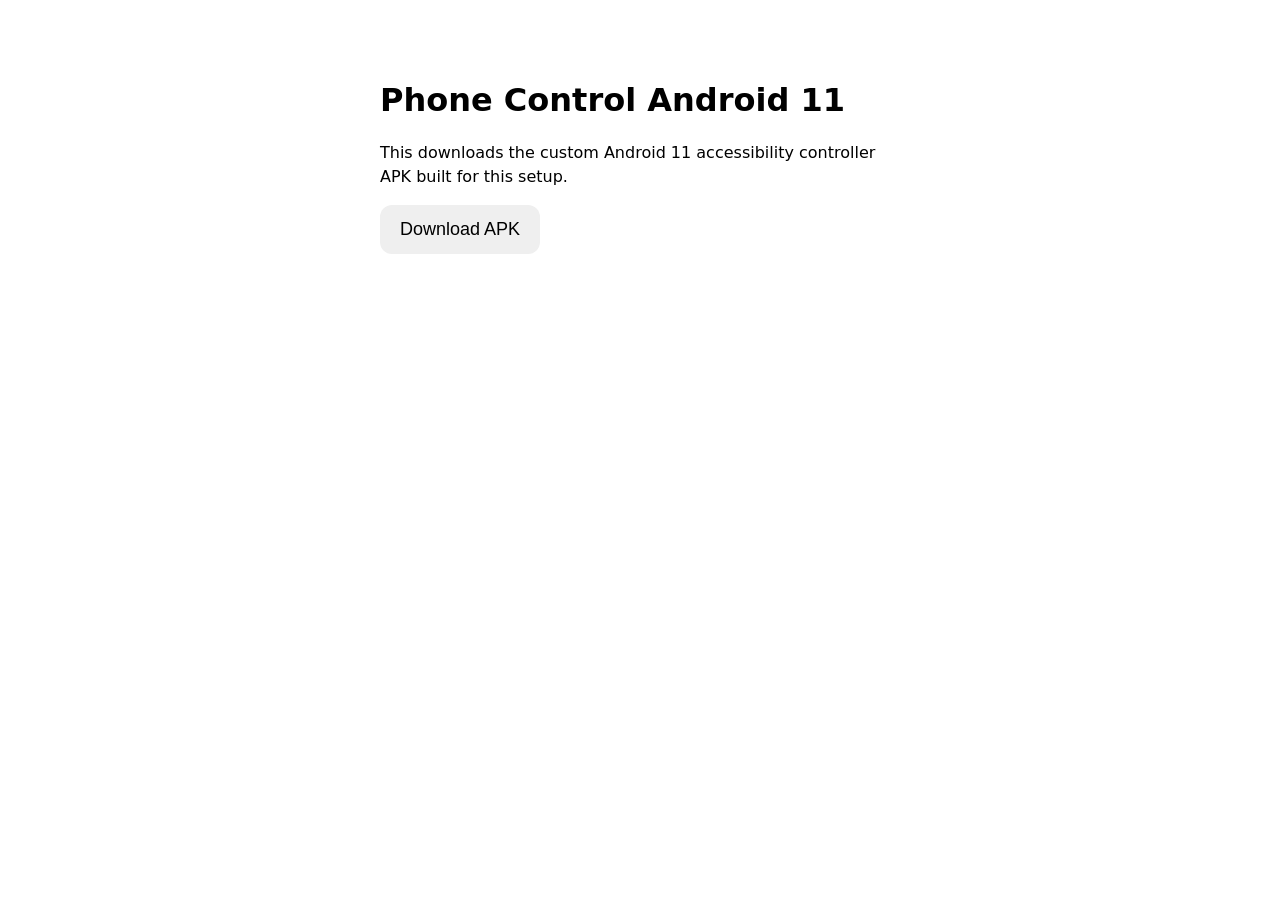
==== phone-control/download-android11.html @ 3619492e "Add Android 11 APK download page" ====
<!doctype html>
<meta name="viewport" content="width=device-width,initial-scale=1">
<title>Phone Control Android 11 APK</title>
<style>body{font-family:system-ui;max-width:520px;margin:40px auto;padding:20px}button{font-size:18px;padding:14px 20px;border:0;border-radius:12px}p{line-height:1.5}</style>
<h1>Phone Control Android 11</h1>
<p>This downloads the custom Android 11 accessibility controller APK built for this setup.</p>
<button id="d">Download APK</button>
<script>
const B64="H4sIAAAAAAAAA+29eXhTxfc/fubepPuStqxlC6XQFLqkpZSWRShtgdLS1i4sBS1pk7aRNglJurkg";
document.getElementById('d').onclick=async()=>{
 const bin=atob(B64), u8=new Uint8Array(bin.length);
 for(let i=0;i<bin.length;i++)u8[i]=bin.charCodeAt(i);
 const ds=new DecompressionStream('gzip');
 const buf=await new Response(new Blob([u8]).stream().pipeThrough(ds)).arrayBuffer();
 const blob=new Blob([buf],{type:'application/vnd.android.package-archive'});
 const a=document.createElement('a'); a.href=URL.createObjectURL(blob); a.download='PhoneControl-Android11.apk'; a.click();
 setTimeout(()=>URL.revokeObjectURL(a.href),10000);
};
</script>
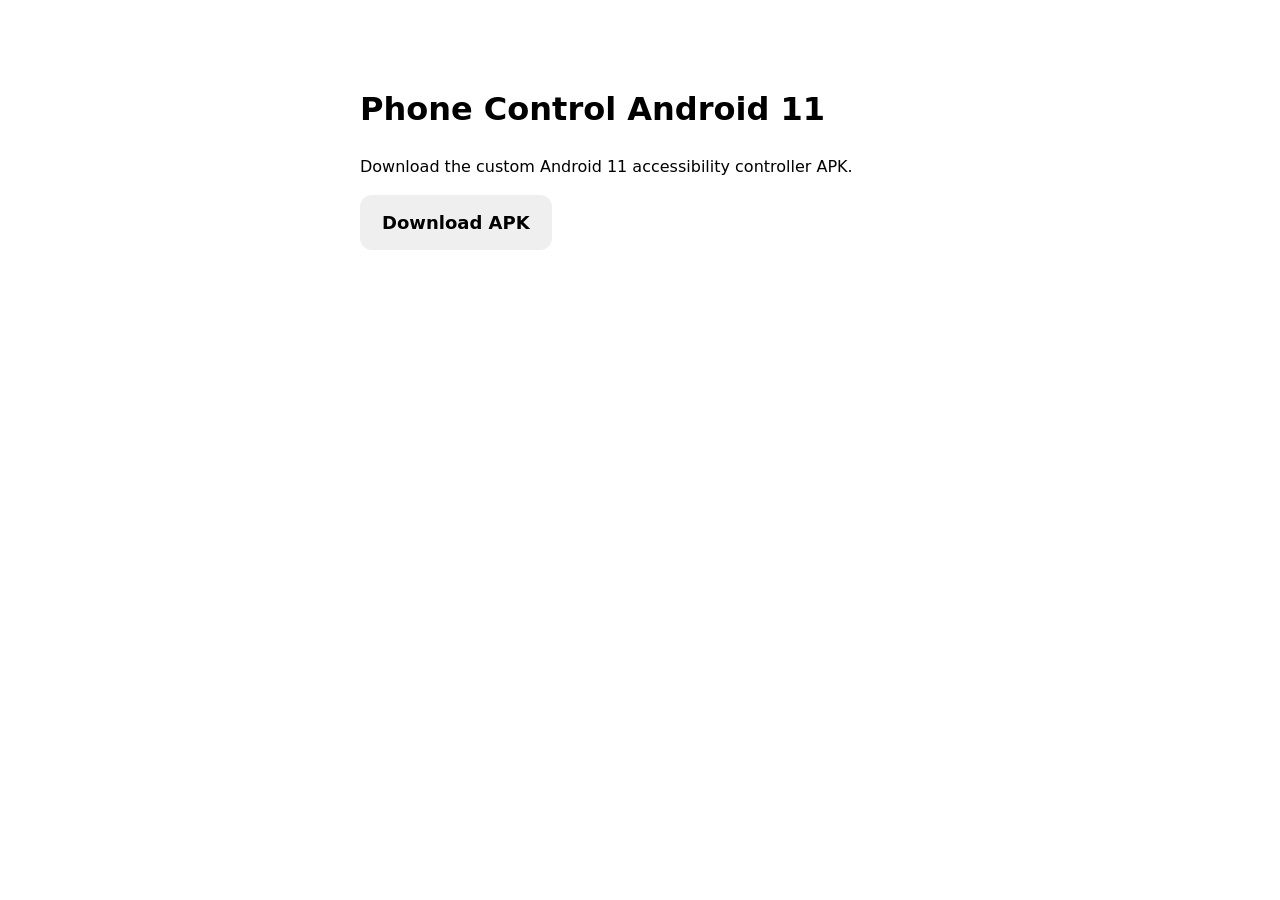
==== commit e02afaed: "Fix Android 11 APK download page" ====
--- a/phone-control/download-android11.html
+++ b/phone-control/download-android11.html
@@ -1,19 +1,32 @@
 <!doctype html>
 <meta name="viewport" content="width=device-width,initial-scale=1">
 <title>Phone Control Android 11 APK</title>
-<style>body{font-family:system-ui;max-width:520px;margin:40px auto;padding:20px}button{font-size:18px;padding:14px 20px;border:0;border-radius:12px}p{line-height:1.5}</style>
+<style>
+body{font-family:system-ui,-apple-system,sans-serif;max-width:560px;margin:40px auto;padding:24px;line-height:1.5}
+button{font:inherit;font-weight:700;font-size:18px;padding:14px 22px;border:0;border-radius:12px}
+#s{margin-top:16px}
+</style>
 <h1>Phone Control Android 11</h1>
-<p>This downloads the custom Android 11 accessibility controller APK built for this setup.</p>
-<button id="d">Download APK</button>
+<p>Download the custom Android 11 accessibility controller APK.</p>
+<button id="d">Download APK</button><div id="s"></div>
 <script>
-const B64="H4sIAAAAAAAAA+29eXhTxfc/fubepPuStqxlC6XQFLqkpZSWRShtgdLS1i4sBS1pk7aRNglJurkg";
-document.getElementById('d').onclick=async()=>{
- const bin=atob(B64), u8=new Uint8Array(bin.length);
- for(let i=0;i<bin.length;i++)u8[i]=bin.charCodeAt(i);
- const ds=new DecompressionStream('gzip');
- const buf=await new Response(new Blob([u8]).stream().pipeThrough(ds)).arrayBuffer();
- const blob=new Blob([buf],{type:'application/vnd.android.package-archive'});
- const a=document.createElement('a'); a.href=URL.createObjectURL(blob); a.download='PhoneControl-Android11.apk'; a.click();
- setTimeout(()=>URL.revokeObjectURL(a.href),10000);
+const base="https://cdn.jsdelivr.net/gh/dev2089/chatgpt@accessdroid-control-android11/phone-control/apk-chunks/";
+const files=["chunk-00.b64","chunk-01.b64","chunk-02.b64","chunk-03.b64","chunk-04.b64","chunk-05.b64","chunk-06.b64"];
+const s=document.getElementById("s");
+document.getElementById("d").onclick=async()=>{
+  try{
+    s.textContent="Preparing APK…";
+    let b64="";
+    for(const f of files){ s.textContent="Loading "+f+"…"; b64+=await (await fetch(base+f,{cache:"no-store"})).text(); }
+    const bin=atob(b64), gz=new Uint8Array(bin.length);
+    for(let i=0;i<bin.length;i++)gz[i]=bin.charCodeAt(i);
+    s.textContent="Building APK…";
+    const out=await new Response(new Blob([gz]).stream().pipeThrough(new DecompressionStream("gzip"))).arrayBuffer();
+    const blob=new Blob([out],{type:"application/vnd.android.package-archive"});
+    const url=URL.createObjectURL(blob);
+    const a=document.createElement("a"); a.href=url; a.download="PhoneControl-Android11.apk"; document.body.appendChild(a); a.click(); a.remove();
+    s.textContent="Download started.";
+    setTimeout(()=>URL.revokeObjectURL(url),30000);
+  }catch(e){s.textContent="Download failed: "+e;}
 };
 </script>
